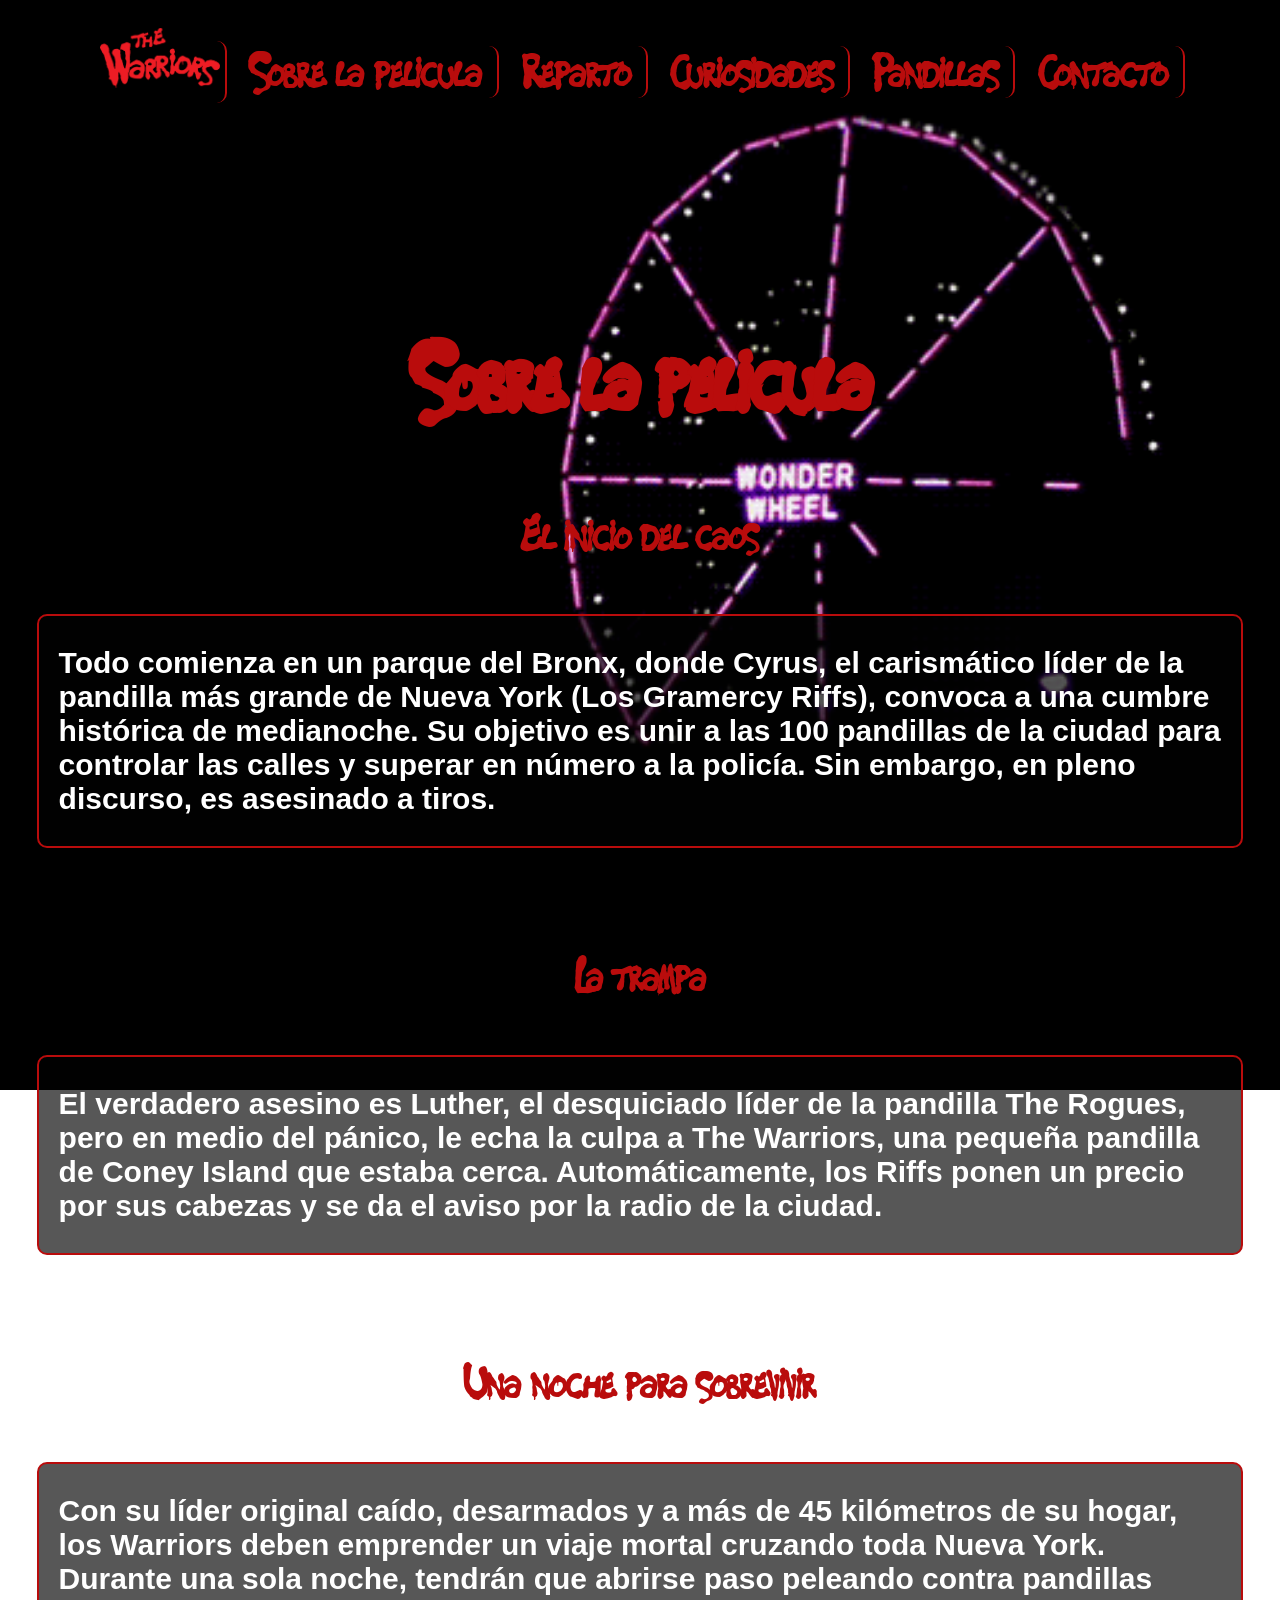
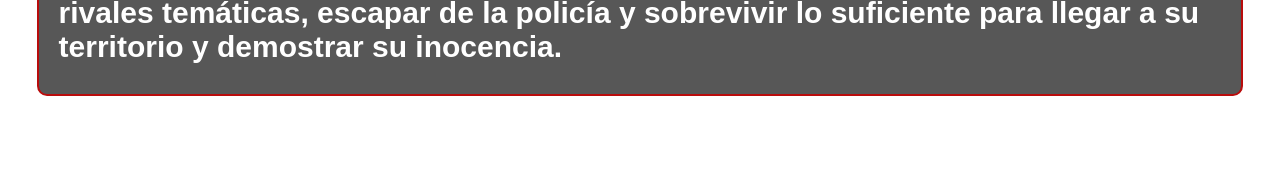
==== Sobre_la_pelicula.html @ a5e3e6fc "Add files via upload" ====
<!DOCTYPE html>
<html lang="es">
<head>
    <meta charset="UTF-8">
    <title>Sobre la pelicula</title>
    
    <link rel="icon" type="image/png" href="./Icons/the-warriors-seeklogo.png">
    
    <link rel="stylesheet" href="css/General.css">
    <link rel="stylesheet" href="css/Vinculos.css"> 
    <link rel="stylesheet" href="css/Fondo.css"> 
    <link rel="stylesheet" href="css/Fuente.css">
</head>
<body class="sobre-la-pelicula">
    <header class="barra">
        <nav>  
            <a class="home" href="./index.html"><img src="./Icons/the-warriors-seeklogo.png" alt="warriors" title="Home" height= "60px" /></a>  
            <a href="./Sobre_la_pelicula.html">Sobre la pelicula</a>
            <a href="./Page/reparto.html">Reparto</a>
            <a href="./Page/Curiosidades.html">Curiosidades</a>
            <a href="./Page/Pandillas.html">Pandillas</a>
            <a href="./Page/Contacto.html">Contacto</a>
        </nav>

        <iframe data-testid="embed-iframe" style="border-radius:12px" src="https://open.spotify.com/embed/playlist/4K9Ky0zs8RF0v8mo9aN4bH?utm_source=generator&theme=1&autoplay=1" width="100%" height="150" frameBorder="0" allowfullscreen="" allow="autoplay; clipboard-write; encrypted-media; fullscreen; picture-in-picture" loading="lazy"></iframe>

    </header>
    <h1>Sobre la pelicula</h1>

    <main>
       <section > 
            <div class="subtitulos">
                <p>El inicio del caos</p>
            </div>
        
            <div class="horizontal">
                <p>Todo comienza en un parque del Bronx, donde Cyrus, el carismático líder de la pandilla más grande de Nueva York (Los Gramercy Riffs), convoca a una cumbre histórica de medianoche. Su objetivo es unir a las 100 pandillas de la ciudad para controlar las calles y superar en número a la policía. Sin embargo, en pleno discurso, es asesinado a tiros.</p>
            </div>
        </section>
        
        <section class="sinopsis">
            <div class="subtitulos">
                <p>La trampa</p>
            </div>
        
            <div class="horizontal">
                <p>El verdadero asesino es Luther, el desquiciado líder de la pandilla The Rogues, pero en medio del pánico, le echa la culpa a The Warriors, una pequeña pandilla de Coney Island que estaba cerca. Automáticamente, los Riffs ponen un precio por sus cabezas y se da el aviso por la radio de la ciudad.</p>
            </div>
        </section>

        <section class="sinopsis">
            <div class="subtitulos">
                <p>Una noche para sobrevivir</p>
            </div>

            <div class="horizontal">
                <p>Con su líder original caído, desarmados y a más de 45 kilómetros de su hogar, los Warriors deben emprender un viaje mortal cruzando toda Nueva York. Durante una sola noche, tendrán que abrirse paso peleando contra pandillas rivales temáticas, escapar de la policía y sobrevivir lo suficiente para llegar a su territorio y demostrar su inocencia.</p>
            </div>
        </section>    
    </main>

</body>
</html>
---- css/General.css ----
body {
    color: white;
    font-family: Arial;
    padding: 20px;
    font-size: 30px;
    }
h1 { 
    color: #b90c0c;
    text-align: center;
    font-size: 50px;
    }
h2 { 
    color: #b90c0c;
    font-size: 20px;
    }

img:hover {
    transform: scale(1.05);
    transition: all 0.3s ease; 
     }

main {
     color:white;
    text-align: center ;
}
.Curiosidades {
    
    background-color: rgba(3, 3, 3, 0.664); 
    border: 1px solid #b90c0c; 
    padding: 15px; 
    border-radius: 10px; 
    display: inline-block;
    width: 28%;
    vertical-align: top;
    margin-bottom: 50px;
    text-align: left;
    margin-right: 0;
}
 a {   
        color: #b90c0c;
    }
.horizontal {
    
    background-color: rgba(3, 3, 3, 0.664); 
    border: 2px solid #b90c0c; 
    font-weight: bold;
    padding: 10px; 
    border-radius:10px; 
    display: inline-flex;
    width: 95% ;
    vertical-align: top;
    margin-bottom: 50px;
    text-align: left;
    padding: 0 20px
}
 .home {
    padding:0;
    width: 8%;
    min-width: 60px;
}

.actores {
    text-align: center;
    border: solid 5px #bb0b0b;
    width: 30%;
    margin:35px auto;
    border-radius: 50px 0 50px 0;
    padding: 20px;
    font-size: 1.25rem;
    background-color: #0a010177;
    color: white;
    text-shadow: 0 0px 1px #b90c0c;
    min-width: 310px;
    font-weight: 600;
}
.tarjetas {
    display:flex;
    flex-wrap: wrap;
    gap:10px
}
.actores img {
    width: 220px;        
    height: 160px;      
    object-fit: cover;   
    display: block;      
    margin: 0 auto;     
}



/* Contacto*/
.transparencia{
    border: 2px solid #b90c0c;
    border-radius: 8px; 
    padding: 20px;
    background-color: rgba(0, 0, 0, 0.85);
}


.input {
    margin-bottom: 20px;
    text-align: left;
}

.input label {
    display: block;
    color: #b90c0c;
    margin-bottom: 5px;
}

.input input, .input select, .input textarea {
    width: 100%;
    padding: 10px;
    border: 1px solid #333;
    background-color: #222;
    color: #fff;
    border-radius: 5px;
    box-sizing: border-box; 
}


.botones input[type="submit"] {
    background-color: #b90c0c;
    color: white;
    padding: 10px 20px;
    border: none;
    border-radius: 5px;
    cursor: pointer;
    font-weight: bold;
}
/* Confirmacion*/
.section img {
    
    text-align: center;
    width:  20%;
    min-width: 350px;
  
}
/*Pandillas*/

.pandilla {
    text-align: center;
    border: solid 5px #bb0b0b;
    width: 30%;
    margin:35px auto;
    border-radius: 50px 0 50px 0;
    padding: 20px;
    font-size: 1.25rem;
    background-color: #0a010177;
    color: white;
    text-shadow: 0 0px 1px #ff1a1a;
    min-width: 310px;
    font-weight: 600;
}
.pandilla img{
    width: 80%;
}
/*Curiosidades*/
.curiosidad {
    text-align: center;
    border: solid 5px #bb0b0b;
    width: 30%;
    margin:35px auto;
    border-radius: 50px 0 50px 0;
    padding: 20px;
    font-size: 1.25rem;
    background-color: #0a010177;
    color: white;
    text-shadow: 0 0px 1px #ff1a1a;
    min-width: 310px;
    font-weight: 600;
}
/*error 404*/
.frase-error p {
    font-family: "WarriorsOriginal", Arial, sans-serif;
    font-size: 70px;
    display: inline-block;
    text-shadow: 3px 3px 0px #000;
    color:#bb0b0b ;      
}
.error h1 {
    text-align: center;
    font-size: 80x;
    font-family: "WarriorsOriginal", Arial, sans-serif;
    text-shadow: 3px 3px 0px #000;
    color:#bb0b0b ;      
}
.error a{
    font-family: "WarriorsOriginal", Arial, sans-serif;
    color: #b90c0c;
    font-size: 100px;
    text-align: center;
    text-decoration: none;
   
}
---- css/Vinculos.css ----
nav {
    text-align:center ;
}

a:hover {
    color: white; 
}
nav a {
   font-family: "WarriorsOriginal", Arial, sans-serif;
    color: #b90c0c;
    font-size: 50px;
    text-align: center;
    text-decoration: none;
    border-right: 2px solid rgb(185, 12, 12);
    border-radius: 10px;
    padding-left: 15px;
    padding-right: 15px;
}
.home {
    border-radius: 10px ;
    margin-top: 10px;
    margin-bottom:10px;
    padding: 5px;
    text-align:left ;
}
.nav-index {
background-color: rgba(3, 3, 3, 0.664); 
    border:solid 6px #b90c0c;
    border-radius: 10px ;
    margin-top: 10px;
    margin-bottom:10px;
    padding: 5px;
    text-align:center ;
}
.barra {
    position: sticky;
    top: 0;

}
---- css/Fondo.css ----
.sobre-la-pelicula {
    background-image: url("../gif/rueda.gif"); 
    background-attachment: fixed;
    background-repeat: no-repeat;
    background-size: cover;
    background-position: center;
}
.reparto{
    background-image: url("../gif/rueda.gif"); 
    background-attachment: fixed;
    background-repeat: no-repeat;
    background-size: cover;
    background-position: center;
}
.curiosidades {
    background-image: url("../gif/rueda.gif "); 
    background-attachment: fixed;
    background-repeat: no-repeat;
    background-size: cover;
    background-position: center;
}
.error{
    background-image: url("../gif/skinhead\ GIF\ by\ Arrow\ Video.gif");
    background-attachment: fixed;
    background-repeat: no-repeat;
    background-size: cover;
    background-position: center;
}
.index{
background-image: url("../gif/rueda.gif"); 
    background-attachment: fixed;
    background-repeat: no-repeat;
    background-size: cover;
    background-position: center;
} 
.portada figure{
    display: block;
    text-align: center;
    font-size: 1.1rem;
}
.portada img {
    width:  30%;
    min-width: 350px;
  
}
.portada figcaption{
    margin-top: 2%;
    color: red;
    font-size: 150%;
    font-weight: bold;
}
.contacto {
  background-image: url("../gif/rueda.gif "); 
    background-attachment: fixed;
    background-repeat: no-repeat;
    background-size: cover;
    background-position: center;
}
.pandillas {
  background-image: url("../gif/rueda.gif "); 
    background-attachment: fixed;
    background-repeat: no-repeat;
    background-size: cover;
    background-position: center;
}
---- css/Fuente.css ----
@font-face {
    font-family: "WarriorsOriginal";
    src: url("../Fuentes/mersey_cowboy/Mersey\ Cowboy.otf") format("truetype");
}
h1 {
    font-family: "WarriorsOriginal", Arial, sans-serif;
    color: #b90c0c;
    font-size: 100px;
    text-align: center;
}

.subtitulos{
    font-family: "WarriorsOriginal", Arial, sans-serif;
    color: #b90c0c;
    font-size: 50px;
    text-align: center;
     
}
.contacto{
    font-family: "WarriorsOriginal", Arial, sans-serif;
    color: #b90c0c;
    font-size: 50px;
    text-align: center;
     
}
.confirmacion{
    font-family: "WarriorsOriginal", Arial, sans-serif;
    color: #b90c0c;
    font-size: 50px;
    text-align: center;
     
}
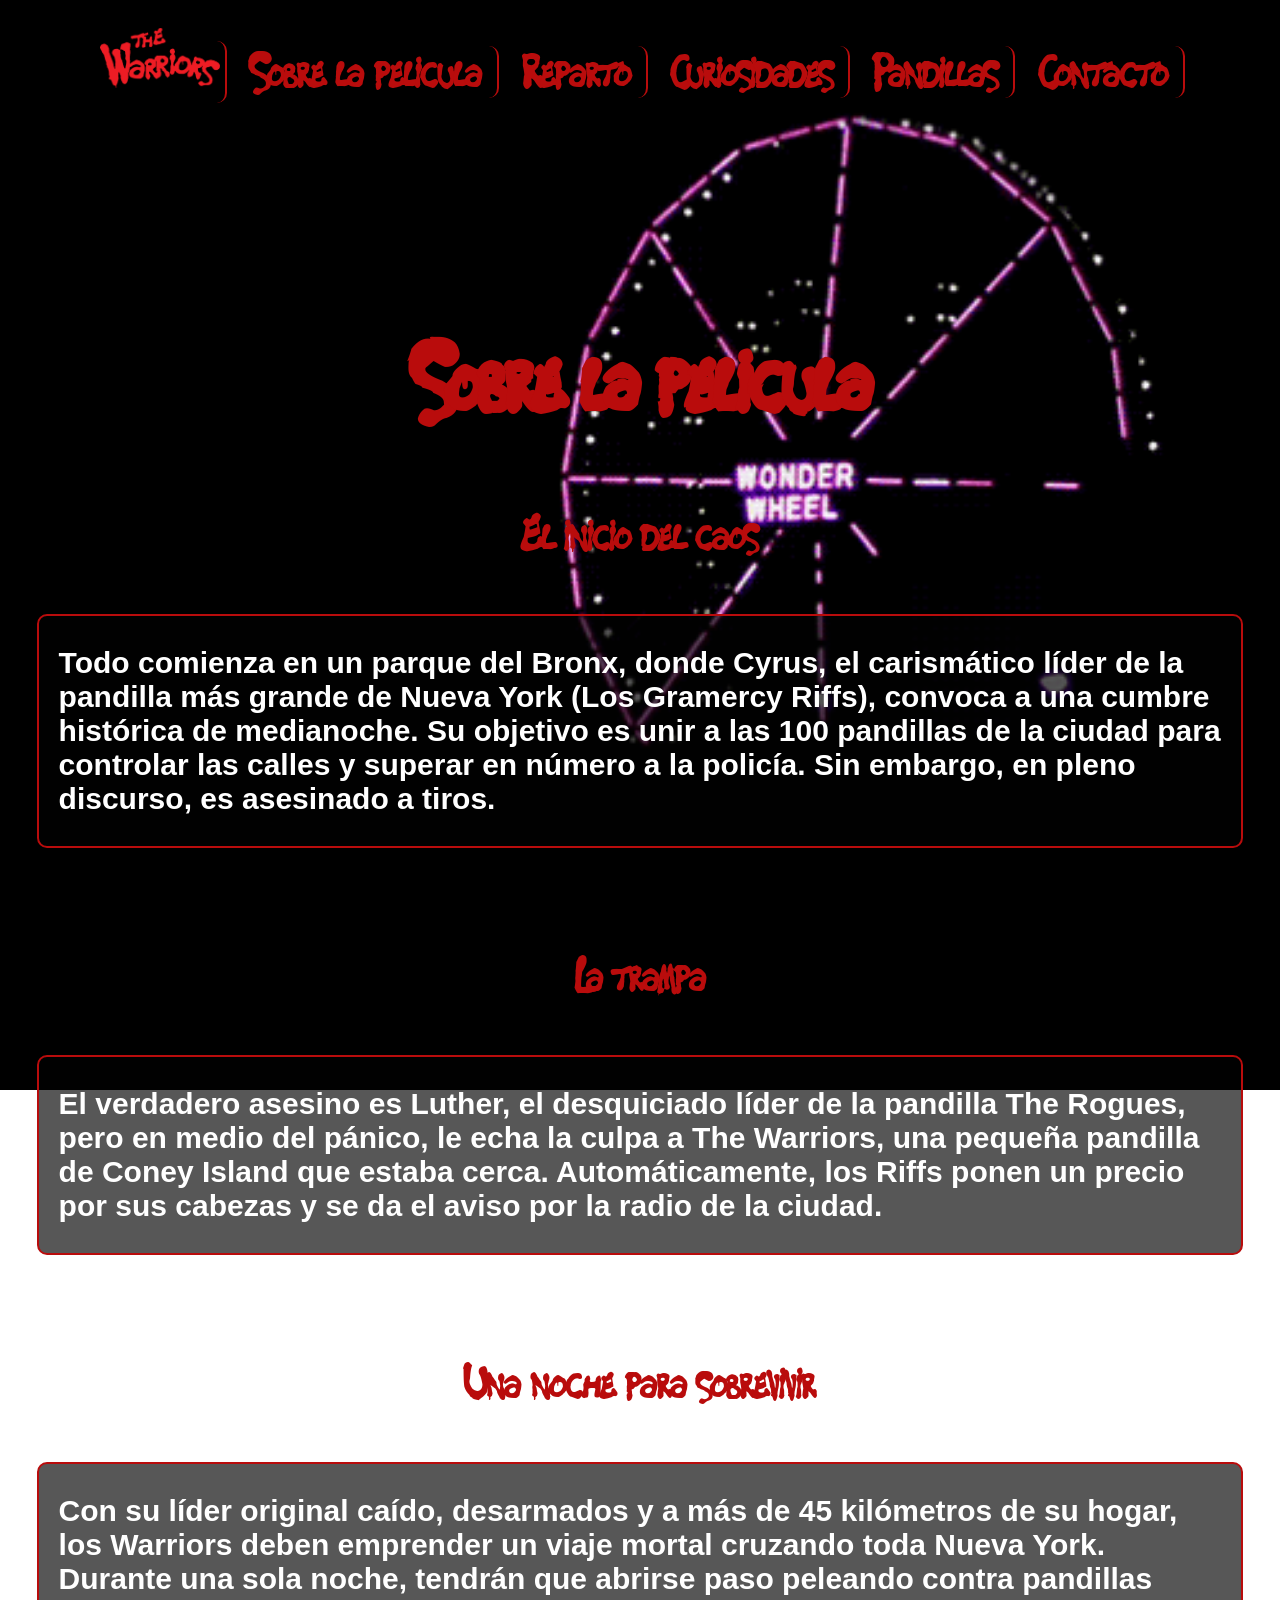
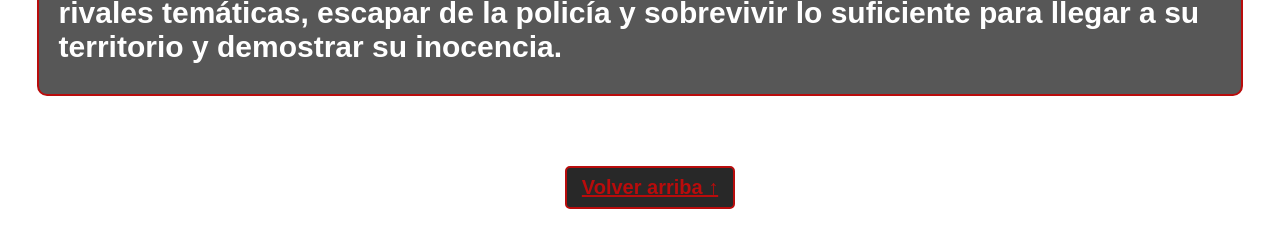
==== commit 5f894793: "Boton "Volver" + footer Se agrego en las paginas correspondientes ,un boton para volver hacia arriba" ====
--- a/Sobre_la_pelicula.html
+++ b/Sobre_la_pelicula.html
@@ -11,7 +11,7 @@
     <link rel="stylesheet" href="css/Fondo.css"> 
     <link rel="stylesheet" href="css/Fuente.css">
 </head>
-<body class="sobre-la-pelicula">
+<body  id="arriba" class="sobre-la-pelicula">
     <header class="barra">
         <nav>  
             <a class="home" href="./index.html"><img src="./Icons/the-warriors-seeklogo.png" alt="warriors" title="Home" height= "60px" /></a>  
@@ -58,6 +58,11 @@
             </div>
         </section>    
     </main>
-
+<footer>
+    
+    <div class="subir">
+        <a href="#arriba">Volver arriba ↑</a>
+    </div>
+</footer>
 </body>
 </html>
--- a/css/General.css
+++ b/css/General.css
@@ -61,14 +61,14 @@
 
 .actores {
     text-align: center;
+    color: white;
     border: solid 5px #bb0b0b;
     width: 30%;
     margin:35px auto;
     border-radius: 50px 0 50px 0;
     padding: 20px;
-    font-size: 1.25rem;
+    font-size: 20px;
     background-color: #0a010177;
-    color: white;
     text-shadow: 0 0px 1px #b90c0c;
     min-width: 310px;
     font-weight: 600;
@@ -85,8 +85,30 @@
     display: block;      
     margin: 0 auto;     
 }
-
-
+/* Footer*/
+footer{
+ display: block ;
+    clear: both ;      
+    width: 100% ;
+    text-align: center ; 
+    margin-top: 10px ;   
+    padding: 10px  ;
+}
+.subir {
+    display: block;
+    text-align: center;
+    
+}
+.subir a {
+    display: inline-block;
+    background-color: rgba(3, 3, 3, 0.85); 
+    color: #b90c0c;                        
+    border: 2px solid #b90c0c;      
+    border-radius: 5px;
+    padding: 8px 15px;
+    font-size: 20px;
+    font-weight: bold;
+}
 
 /* Contacto*/
 .transparencia{
@@ -134,7 +156,8 @@
     text-align: center;
     width:  20%;
     min-width: 350px;
-  
+    margin-top: 60px;
+    padding: 8px 15px;
 }
 /*Pandillas*/
 
@@ -145,7 +168,7 @@
     margin:35px auto;
     border-radius: 50px 0 50px 0;
     padding: 20px;
-    font-size: 1.25rem;
+    font-size: 20px;
     background-color: #0a010177;
     color: white;
     text-shadow: 0 0px 1px #ff1a1a;
@@ -163,7 +186,7 @@
     margin:35px auto;
     border-radius: 50px 0 50px 0;
     padding: 20px;
-    font-size: 1.25rem;
+    font-size: 20px;
     background-color: #0a010177;
     color: white;
     text-shadow: 0 0px 1px #ff1a1a;
